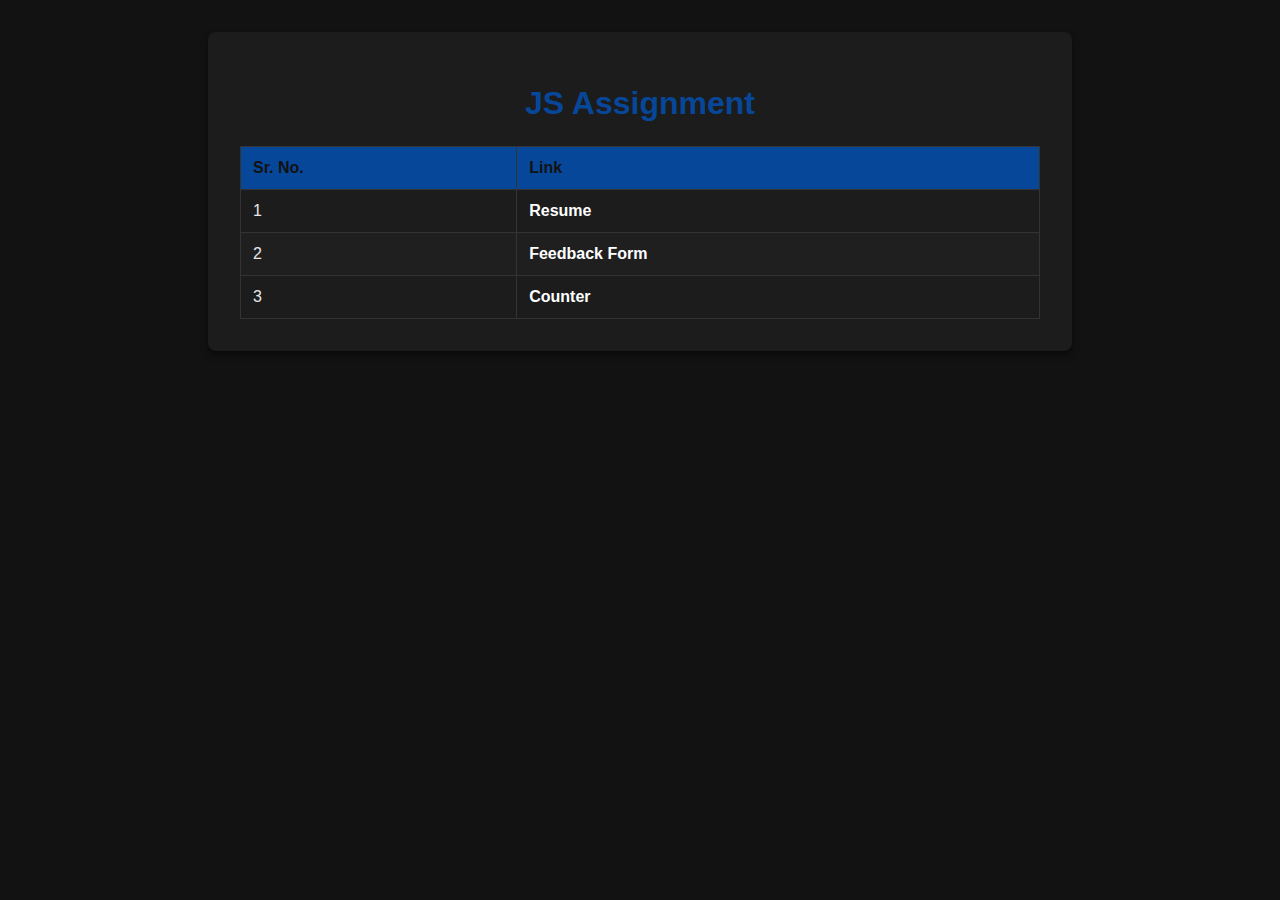
==== index.html @ 04056ff0 "updated" ====
<!DOCTYPE html>
<html lang="en">
<head>
  <meta charset="UTF-8">
  <meta name="viewport" content="width=device-width, initial-scale=1.0">
  <title>JS Assignment</title>
  <style>
    body {
        font-family: Arial, sans-serif;
        margin: 0;
        padding: 0;
        background-color: #121212; /* Dark background to represent Mercedes theme */
        color: #e6e6e6; /* Light silver text */
      }
      
      .container {
        max-width: 800px;
        margin: 2rem auto;
        padding: 2rem;
        background: #1c1c1c; /* Dark gray container */
        border-radius: 8px;
        box-shadow: 0 4px 6px rgba(0, 0, 0, 0.5);
      }
      
      h1 {
        text-align: center;
        color: #074799; /* Petronas green for header text */
        margin-bottom: 1.5rem;
      }
      
      table {
        width: 100%;
        border-collapse: collapse;
        margin-top: 1rem;
        text-align: center;
        color: #e6e6e6; /* Silver text for table content */
      }
      
      thead {
        background-color: #074799; /* Petronas green for header row */
        color: #121212; /* Dark text on header row */
      }
      
      thead th {
        padding: 0.75rem;
        text-align: left;
        font-weight: bold;
      }
      
      tbody tr:nth-child(even) {
        background-color: #1f1f1f; /* Slightly lighter gray for even rows */
      }
      
      tbody tr:nth-child(odd) {
        background-color: #1c1c1c; /* Dark gray for odd rows */
      }
      
      td, th {
        padding: 0.75rem;
        border: 1px solid #333; /* Subtle border for table cells */
        text-align: left;
      }
      
      td a {
        text-decoration: none;
        color: #ffffff; /* Petronas green for links */
        font-weight: bold;
        transition: color 0.3s;
      }
      
      td a:hover {
        color: #c0c0c0; /* Silver color on hover */
      }
      
  </style>
</head>
<body>
  <div class="container">
    <h1>JS Assignment</h1>
    <table>
      <thead>
        <tr>
          <th>Sr. No.</th>
          <th>Link</th>
        </tr>
      </thead>
      <tbody>
        <tr>
          <td>1</td>
          <td><a href="./resume.html" target="_blank">Resume</a></td>
        </tr>
        <tr>
          <td>2</td>
          <td><a href="./fb.html" target="_blank">Feedback Form</a></td>
        </tr>
        <tr>
          <td>3</td>
          <td><a href="./counter.html" target="_blank">Counter</a></td>
        </tr>
      </tbody>
    </table>
  </div>
</body>
</html>
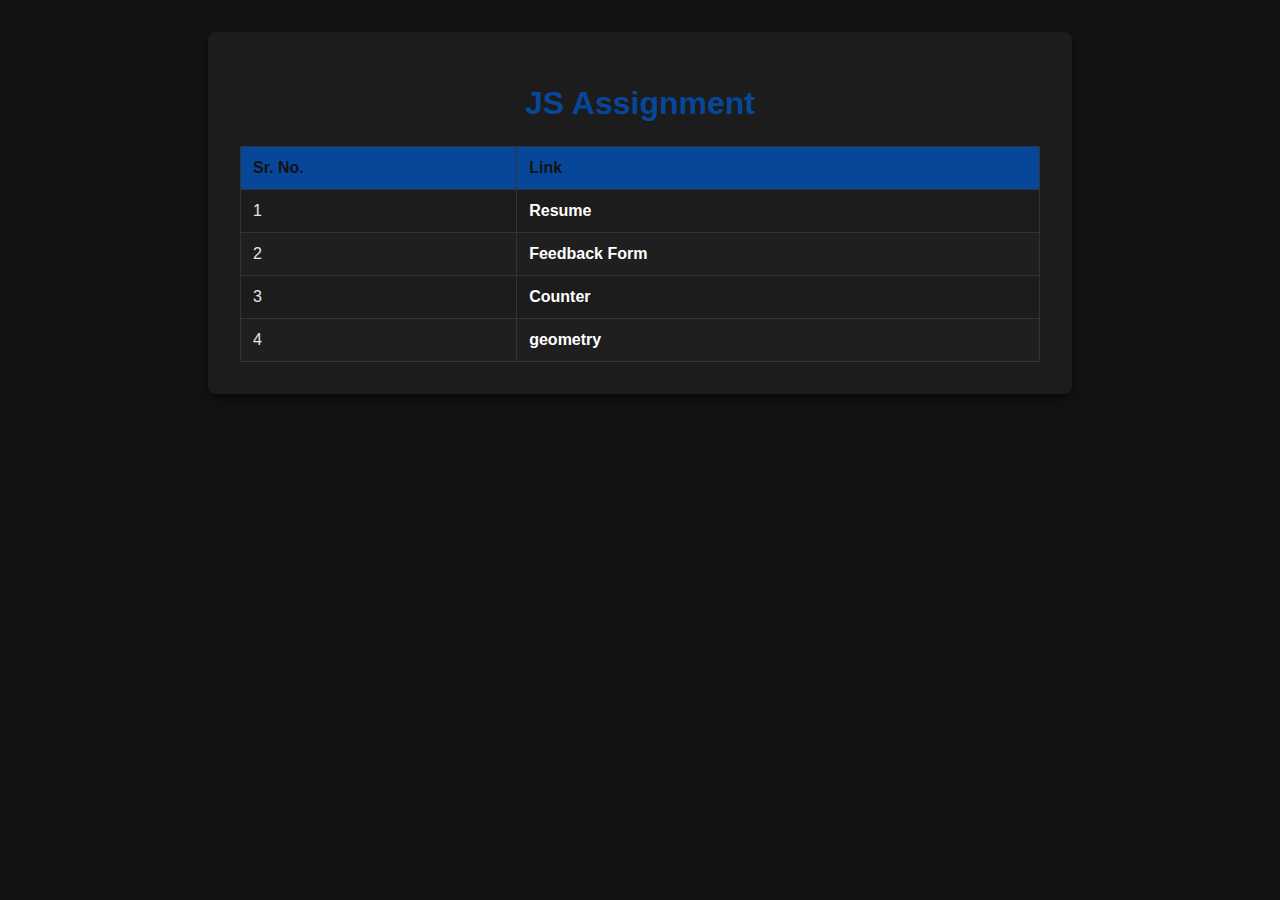
==== commit 0dc6b66a: "Update index.html" ====
--- a/index.html
+++ b/index.html
@@ -97,6 +97,10 @@
           <td>3</td>
           <td><a href="./counter.html" target="_blank">Counter</a></td>
         </tr>
+        <tr>
+          <td>4</td>
+          <td><a href="./3Dgeometry/index.html" target="_blank">geometry</a></td>
+        </tr>
       </tbody>
     </table>
   </div>
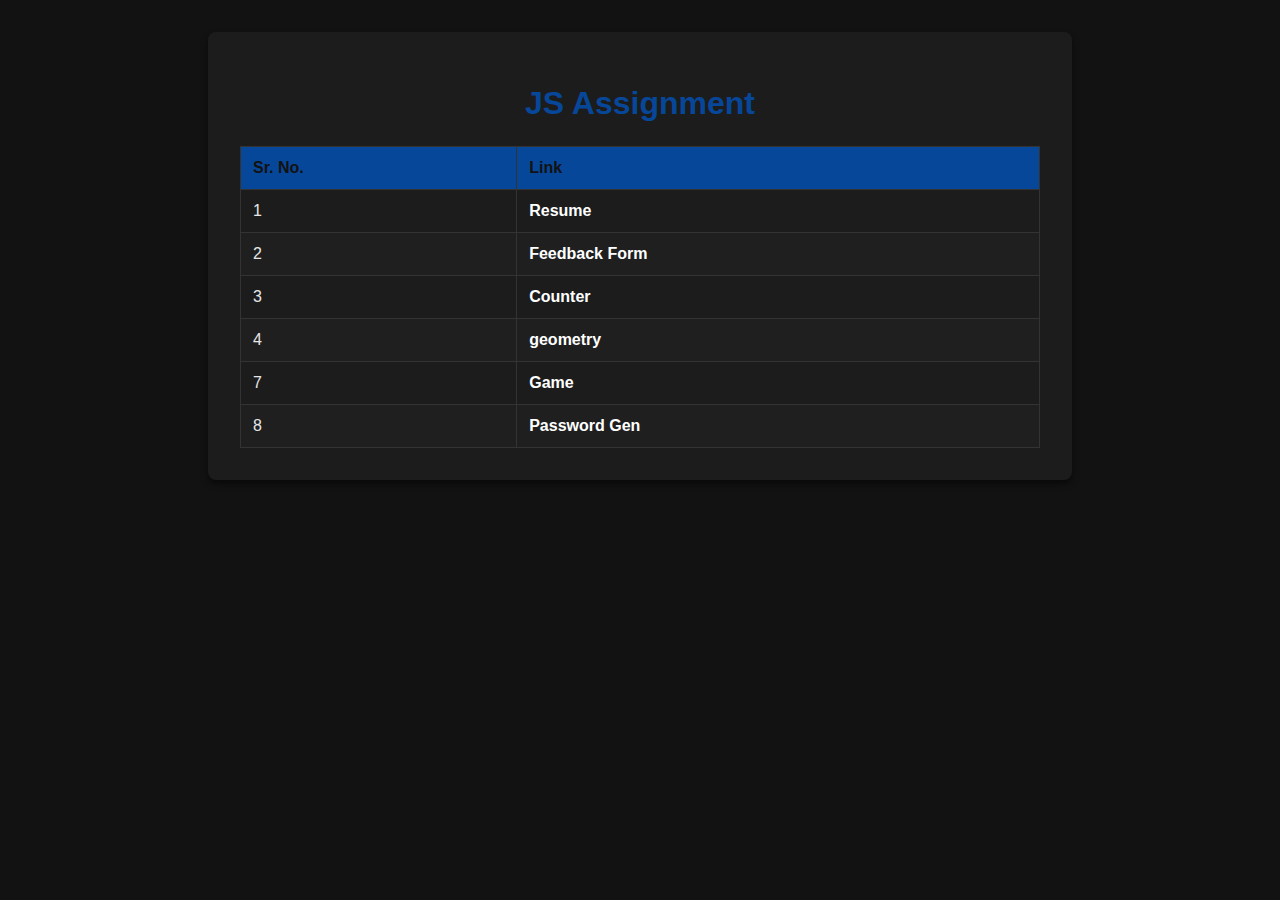
==== commit 7ca98611: "Update index.html" ====
--- a/index.html
+++ b/index.html
@@ -99,7 +99,15 @@
         </tr>
         <tr>
           <td>4</td>
-          <td><a href="./3Dgeometry/index.html" target="_blank">geometry</a></td>
+          <td><a href="./Shapes/index.html" target="_blank">geometry</a></td>
+        </tr>
+         <tr>
+          <td>7</td>
+          <td><a href="./Task 7/index.html" target="_blank">Game</a></td>
+        </tr>
+        <tr>
+          <td>8</td>
+          <td><a href="./Task 8/index.html" target="_blank">Password Gen</a></td>
         </tr>
       </tbody>
     </table>
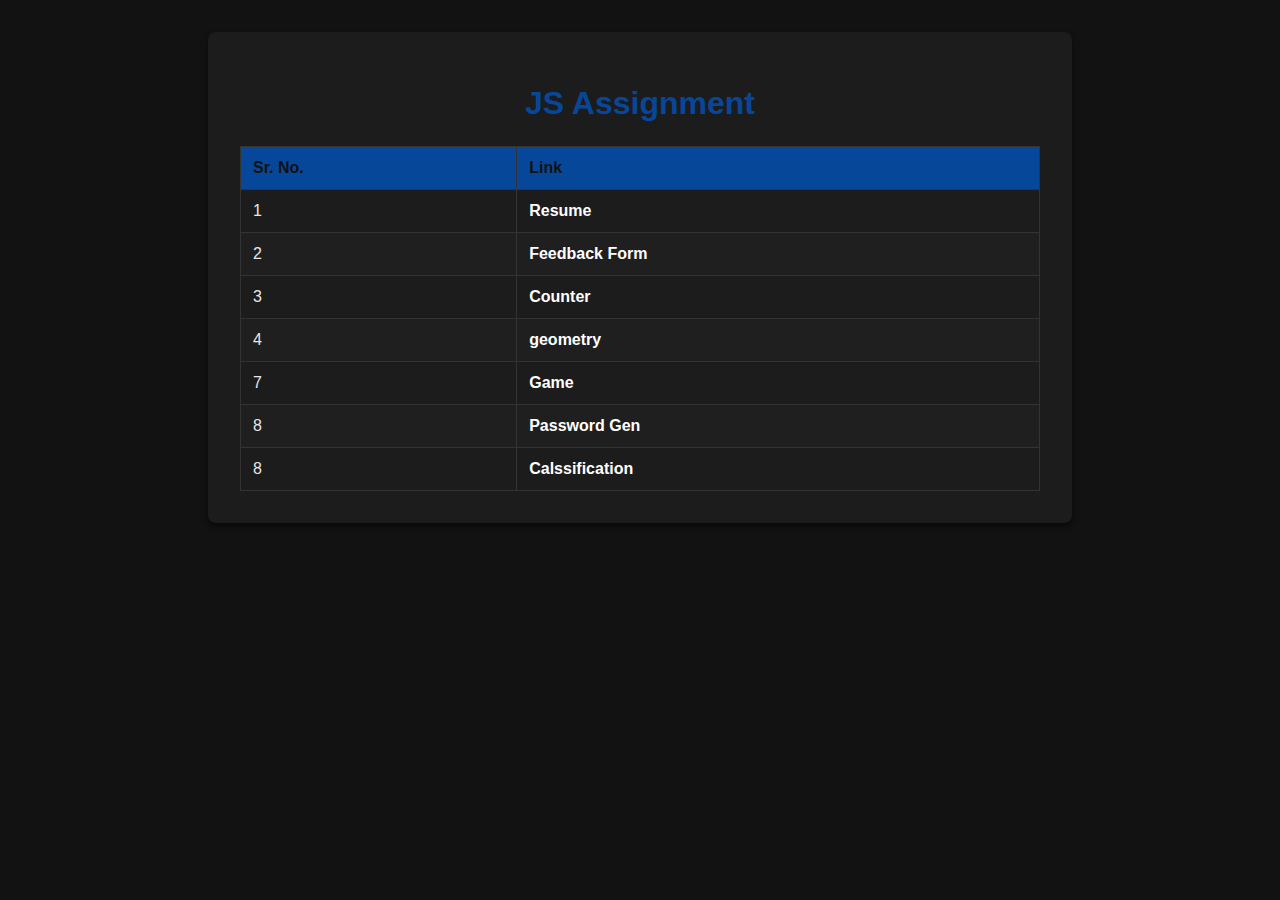
==== commit bfd56825: "Update index.html" ====
--- a/index.html
+++ b/index.html
@@ -109,6 +109,10 @@
           <td>8</td>
           <td><a href="./Task 8/index.html" target="_blank">Password Gen</a></td>
         </tr>
+          <tr>
+          <td>8</td>
+          <td><a href="./class/index.html" target="_blank">Calssification</a></td>
+        </tr>
       </tbody>
     </table>
   </div>
